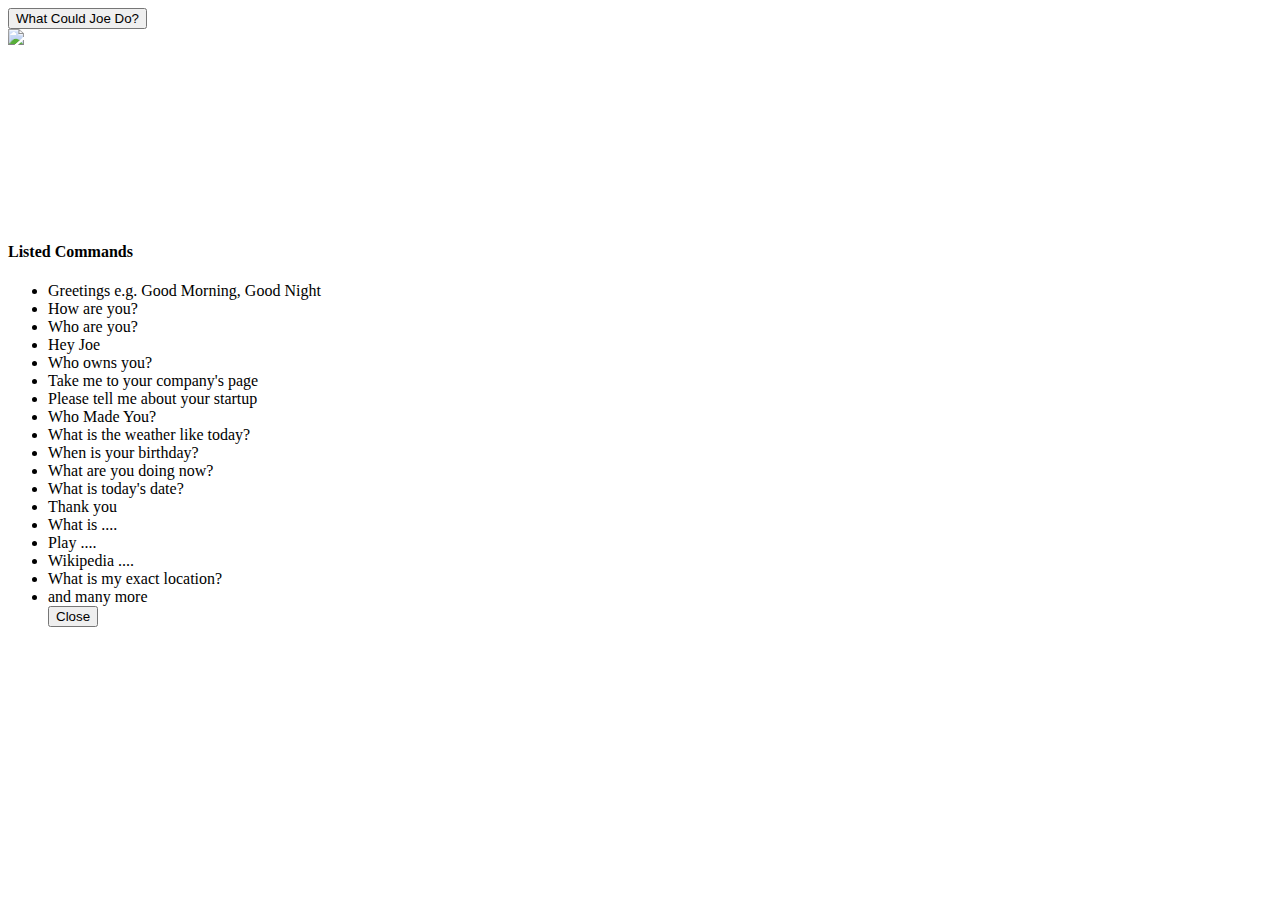
==== index.html @ 796d8a31 "Add files via upload" ====
<!DOCTYPE html>
<html lang="en">
<head>
    <meta charset="UTF-8">
    <meta http-equiv="X-UA-Compatible" content="IE=edge">
    <meta name="viewport" content="width=device-width, initial-scale=1.0">
    <title>Joe, Voice Assistant</title>
    <link rel="shortcut icon" href="https://bassets.github.io/record.svg" type="image/x-icon">
    <link rel="stylesheet" href="style.css">
</head>
<body class="active">
    <div class="command-btn">
        <button id="btn">What Could Joe Do?</button>
    </div>
    <div class="sound-icon">
        <img class="" src="https://bassets.github.io/record.svg">
    </div>
    <h3 class="content"></h3>

    <video autoplay loop muted playsinline id="bgvideo">
        <source src="video.mp4">
      </video>



    <div class="command-list">
        <h4>Listed Commands</h4>
        <ul>
            <li>Greetings e.g. Good Morning, Good Night</li>
            <li>How are you?</li>
            <li>Who are you?</li>
            <li>Hey Joe</li>
            <li>Who owns you?</li>
            <li>Take me to your company's page</li>
            <li>Please tell me about your startup</li>
            <li>Who Made You?</li>
            <li>What is the weather like today?</li>
            <li>When is your birthday?</li>
            <li>What are you doing now?</li>
            <li>What is today's date?</li>
            <li>Thank you</li>
            <li>What is ....</li>
            <li>Play ....</li>
            <li>Wikipedia ....</li>
            <li>What is my exact location?</li>
            <li>and many more</li>
<button id="close">Close</button>

        </ul>
    </div>
    <script src="app.js"></script>
</body>
</html>
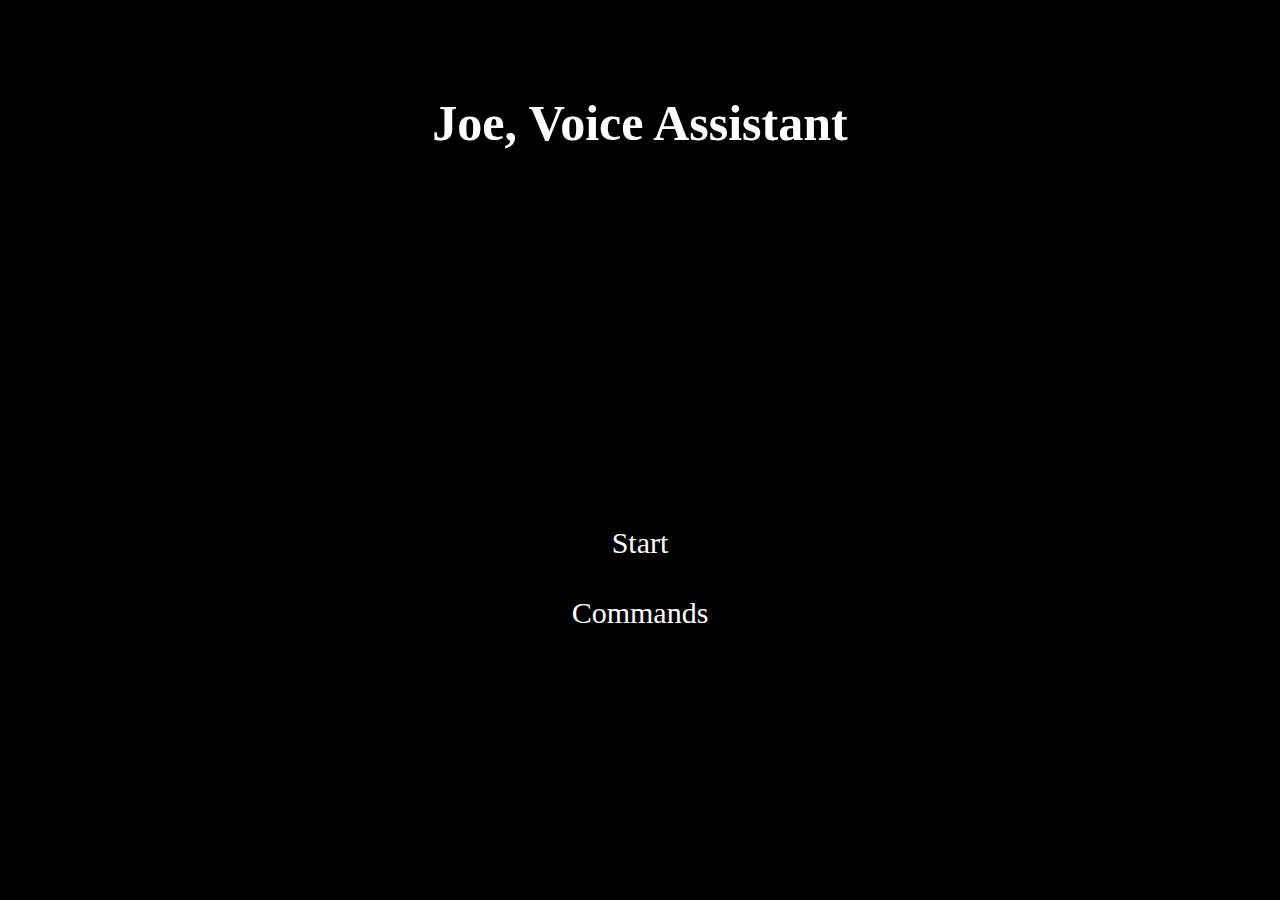
==== commit 8eba6469: "Add files via upload" ====
--- a/index.html
+++ b/index.html
@@ -1,53 +1,26 @@
-<!DOCTYPE html>
-<html lang="en">
-<head>
-    <meta charset="UTF-8">
-    <meta http-equiv="X-UA-Compatible" content="IE=edge">
-    <meta name="viewport" content="width=device-width, initial-scale=1.0">
-    <title>Joe, Voice Assistant</title>
-    <link rel="shortcut icon" href="https://bassets.github.io/record.svg" type="image/x-icon">
-    <link rel="stylesheet" href="style.css">
-</head>
-<body class="active">
-    <div class="command-btn">
-        <button id="btn">What Could Joe Do?</button>
-    </div>
-    <div class="sound-icon">
-        <img class="" src="https://bassets.github.io/record.svg">
-    </div>
-    <h3 class="content"></h3>
-
-    <video autoplay loop muted playsinline id="bgvideo">
-        <source src="video.mp4">
-      </video>
-
-
-
-    <div class="command-list">
-        <h4>Listed Commands</h4>
-        <ul>
-            <li>Greetings e.g. Good Morning, Good Night</li>
-            <li>How are you?</li>
-            <li>Who are you?</li>
-            <li>Hey Joe</li>
-            <li>Who owns you?</li>
-            <li>Take me to your company's page</li>
-            <li>Please tell me about your startup</li>
-            <li>Who Made You?</li>
-            <li>What is the weather like today?</li>
-            <li>When is your birthday?</li>
-            <li>What are you doing now?</li>
-            <li>What is today's date?</li>
-            <li>Thank you</li>
-            <li>What is ....</li>
-            <li>Play ....</li>
-            <li>Wikipedia ....</li>
-            <li>What is my exact location?</li>
-            <li>and many more</li>
-<button id="close">Close</button>
-
-        </ul>
-    </div>
-    <script src="app.js"></script>
-</body>
+<!DOCTYPE html>
+<html lang="en">
+<head>
+    <meta charset="UTF-8">
+    <meta http-equiv="X-UA-Compatible" content="IE=edge">
+    <meta name="viewport" content="width=device-width, initial-scale=1.0">
+    <link rel="stylesheet" href="./style.css">
+    <link rel="shortcut icon" href="./images/Simsign.png" type="image/png">
+    <title>Joe - Your Personal Assistant</title>
+</head>
+<body class>
+    <!-- Preload animation videos -->
+    <video src="./animations/idleAnim.mp4" style="display: none;" preload="auto"></video>
+    <video src="./animations/talkAnim.mp4" style="display: none;" preload="auto"></video>
+
+    <video src="./animations/idleAnim.mp4" autoplay muted loop class="joeBot joeVideo" style="display: none;"></video>
+    <h1 class="title">Joe, Voice Assistant</h1>
+    <div class="menu">
+        <a href="javascript:start()" class="button">Start</a>
+        <hr style="height: 20px; border: none;">
+        <a href="https://razorlabs.tech" target="_blank" class="button">Commands</a>
+    </div>
+    
+    <script src="./script.js"></script>
+</body>
 </html>--- a/style.css
+++ b/style.css
@@ -0,0 +1,52 @@
+body {
+    background-color: rgb(0, 0, 0);
+    overflow: hidden;
+}
+
+.joeVideo {
+    position: fixed;
+    left: 50%;
+    bottom: 0;
+    transform: translateX(-50%);
+    max-width: 100%;
+    max-height: 100%;
+    animation: videoStartAnimation 6s;
+}
+
+@keyframes videoStartAnimation {
+    from{opacity: 0;}
+    to{opacity: 1;}
+}
+
+
+.menu {
+    position: absolute;
+    left: 50%;
+    bottom: 30%;
+    transform: translateX(-50%);
+    text-align: center;    
+}
+
+.button {
+    font-size: 30px;
+    font-family: fantasy;
+    color: white;
+    text-decoration: none;
+}
+
+.button:hover {
+    cursor: pointer;
+    color: rgb(248, 3, 3);
+}
+
+.title {
+    position: absolute;
+    left: 50%;
+    top: 5%;
+    transform: translateX(-50%);
+    padding: 15px 40px 15px 40px;
+    border-radius: 10px;
+    color: rgb(255, 255, 255);
+    font-size: 50px;
+    font-family: fantasy;
+}